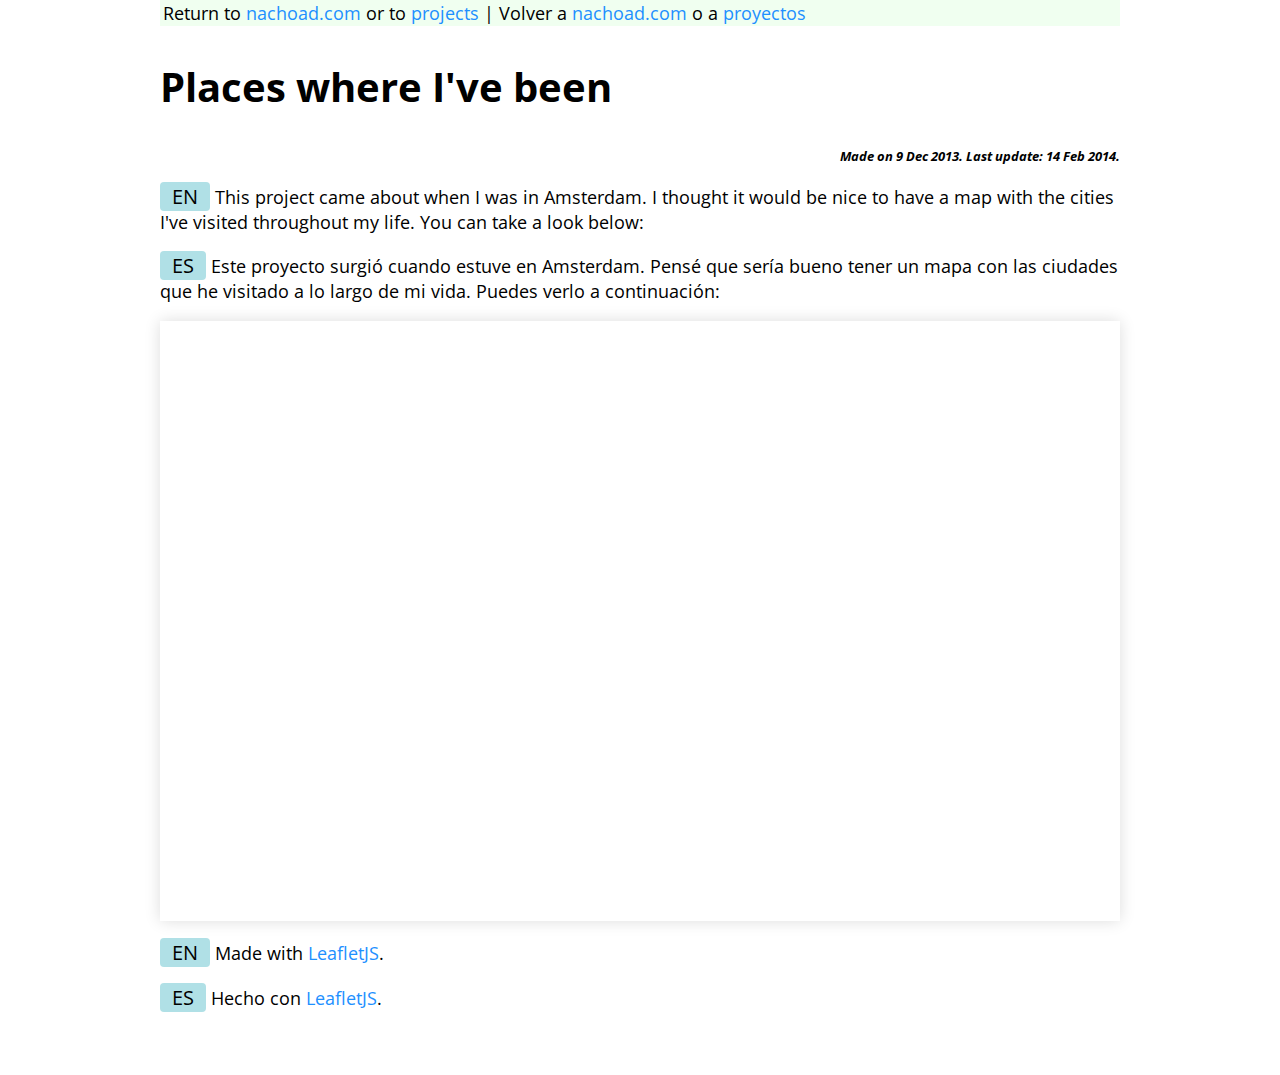
==== map/index.html @ 19387bf5 "añadidos los archivos principales" ====
<!DOCTYPE html>
<html>
<head>
	<meta http-equiv="Content-Type" content="text/html; charset=utf-8">
	<title>My map</title>
	
	<style>
		body {
			font: 1em sans-serif;
			margin:0em auto 4em auto;
			width: 960px;
		}

		iframe{
			width:940px;
			height:330px;
			border:0px solid #dedede;
		}

		h1 {
			left-margin: 60px;
			font-family: "Open Sans", Helvetica Neue, Helvetica, sans-serif;
			font-size:5em;
		}

		h2 {
			left-margin: 60px;
			font-family: "Open Sans", Helvetica Neue, Helvetica, sans-serif;
			font-size:2.5em;
		}

		h3 {
			right-margin: 8px;
			font-family: "Open Sans", Helvetica Neue, Helvetica, sans-serif;
			font-size:0.8em;
			font-style: italic;
			text-align: right;
		}

		p {
			left-margin: 30px;
			font-family: "Open Sans", Helvetica Neue, Helvetica, sans-serif;font-size:18px;
		}

		p.header{
			margin-top:0px;
			padding: 1px 3px;
			-moz-border-radius: 4px;
			border-radius: 4px;
		}

		a {
			font-color:DodgerBlue;
			-webkit-text-fill-color: DodgerBlue;
			text-decoration: none;
		}

		header {
			background-color: honeydew;
		}

		span.idioma {
			font-size: 1.1em;
			background-color: PowderBlue;
			-moz-border-radius: 4px;
			border-radius: 4px;
			padding: 1px 12px;
		}
	</style>
	<link href="http://fonts.googleapis.com/css?family=Open+Sans" rel="stylesheet" type="text/css">
	
	<meta name="viewport" content="width=device-width, initial-scale=1.0">
	<link rel="stylesheet" href="http://cdn.leafletjs.com/leaflet-0.6.4/leaflet.css" />
	<!--[if lte IE 8]>
		<link rel="stylesheet" href="http://cdn.leafletjs.com/leaflet-0.6.4/leaflet.ie.css" />
	<![endif]-->

	<script src="http://cdn.leafletjs.com/leaflet-0.6.4/leaflet.js"></script>

</head>
<body>
	<header>
	<p class="header">Return to <a href="http://nachoad.com">nachoad.com</a> or to <a href="http://nachoad.com/projects">projects</a> | Volver a <a href="http://nachoad.com">nachoad.com</a> o a <a href="http://nachoad.com/projects">proyectos</a> </p>
	</header>
	<h2>Places where I've been</h2>
	<H3>Made on 9 Dec 2013. Last update: 14 Feb 2014.</H3>
	<p><span class="idioma">EN</span> This project came about when I was in Amsterdam. I thought it would be nice to have a map with the cities I've visited throughout my life. You can take a look below:</p>
	<p><span class="idioma">ES</span> Este proyecto surgió cuando estuve en Amsterdam. Pensé que sería bueno tener un mapa con las ciudades que he visitado a lo largo de mi vida. Puedes verlo a continuación:</p>
	
	<div id="map" style="height: 600px; box-shadow:0 0 15px #ddd"></div>
	<script>

		var map = L.map('map').setView([40.41678, -3.70379], 2);

		L.tileLayer('http://{s}.tile.cloudmade.com/f54f4472cc2b4bbda2e90566aa9f47fe/3/256/{z}/{x}/{y}.png', {
			attribution: 'Map data &copy; <a href="http://openstreetmap.org">OpenStreetMap</a> contributors, <a href="http://creativecommons.org/licenses/by-sa/2.0/">CC-BY-SA</a>, Imagery © <a href="http://cloudmade.com">CloudMade</a>',
			maxZoom: 18
		}).addTo(map);

		var marker01 = L.marker([40.41678, -3.70379]).addTo(map);//Madrid
		var marker02 = L.marker([39.46991, -0.37629]).addTo(map);//Valencia
		var marker03 = L.marker([48.85661, 2.35222]).addTo(map);//Paris
		var marker04 = L.marker([52.37022, 4.89517]).addTo(map);//Amsterdam
		var marker05 = L.marker([-33.92487, 18.42406]).addTo(map);//CapeTown
		var marker06 = L.marker([36.81881, 10.16596]).addTo(map);//Tunis
		var marker07 = L.marker([29.05976, -13.55976]).addTo(map);//Lanzarote
		var marker08 = L.marker([38.72530, -9.15004]).addTo(map);//Lisboa
		var marker09 = L.marker([42.24600, -8.71678]).addTo(map);//Vigo
		var marker10 = L.marker([42.87821, -8.54484]).addTo(map);//Santiago de Compostela
		var marker11 = L.marker([41.07114, -2.64348]).addTo(map);//Siguenza
		var marker12 = L.marker([37.63153, -1.17494]).addTo(map);//Cartagena, Murcia
		var marker13 = L.marker([39.00973, -0.16558]).addTo(map);//Gandía
		var marker14 = L.marker([49.00915, 8.37994]).addTo(map);//Karlsruhe
		var marker15 = L.marker([37.17734, -3.59856]).addTo(map);//Granada
		var marker16 = L.marker([40.07053, -2.13672]).addTo(map);//Cuenca
		var marker17 = L.marker([51.39558, -0.70031]).addTo(map);//Ascot
		var marker18 = L.marker([41.38506, 2.17340]).addTo(map);//Barcelona
		var marker19 = L.marker([43.25669, -2.92406]).addTo(map);//Bilbao
		var marker19 = L.marker([43.31833, -1.98123]).addTo(map);//San Sebastian
		var marker20 = L.marker([39.36285, -6.85290]).addTo(map);//Cáceres
		var marker21 = L.marker([28.38251, -81.53208]).addTo(map);//Disneyworld Orlando, FL
		var marker22 = L.marker([28.64589, -80.71551]).addTo(map);//Kennedy Space Center


		marker01.bindPopup("<b>Madrid</b><br>I live here! :)");
		marker02.bindPopup("<b>Valencia</b><br>On holidays<br><i>I go there often :P</i>");
		marker03.bindPopup("<b>Par&iacute;s</b><br>Two times here, just for work.<br><i>Mar - 2013</i>");
		marker04.bindPopup("<b>Amsterdam</b><br>One time here, work and holidays.<br><i>May - 2013</i>").openPopup();
		marker05.bindPopup("<b>Cape Town</b><br>Invited by JB brand, due to my blog.<br><i>Jan - 2009</i>");
		marker06.bindPopup("<b>Tunisia</b><br>On holidays, at the end of career.<br><i>Feb - 2010</i>");
		marker07.bindPopup("<b>Lanzarote</b><br>On holidays<br><i>Jul - 2013</i>");
		marker08.bindPopup("<b>Lisbon</b><br>On holidays<br><i>Aug - 2013</i>");
		marker09.bindPopup("<b>Vigo</b><br>On holidays<br><i>2000 - 2013</i>");
		marker10.bindPopup("<b>Santiago de Compostela</b><br>On holidays<br><i>2000 - 2013</i>");
		marker11.bindPopup("<b>Sig&uuml;enza</b><br>On holidays<br><i>I go there often.</i>");
		marker12.bindPopup("<b>Cartagena, Murcia</b><br>On holidays<br><i>Jul - 2013</i>");
		marker13.bindPopup("<b>Gand&iacute;a</b><br>On holidays<br><i>I go there often :P</i>");
		marker14.bindPopup("<b>Karlsruhe</b><br>On holidays visiting Alberto Mart&iacute;nez<br><i>Dec - 2010</i>");
		marker15.bindPopup("<b>Granada</b><br>On holidays<br><i>Dec - 2011</i>");
		marker16.bindPopup("<b>Cuenca</b><br>On holidays<br><i>Mar - 2013</i>");
		marker17.bindPopup("<b>Ascot, United Kingdom</b><br>Just for work.<br><i>Sep - 2012</i>");
		marker18.bindPopup("<b>Barcelona</b><br>Just for work.<br><i>Nov - 2012</i>");
		marker19.bindPopup("<b>Bilbao</b><br>Just for work.<br><i>Nov - 2012</i>");
		marker19.bindPopup("<b>San Sebastian</b><br>On holidays<br><i>Aug - 2013</i>");
		marker20.bindPopup("<b>C&aacute;ceres</b><br>On holidays<br><i>May - 2012</i>");
		marker21.bindPopup("<b>Orlando, FL</b><br>Work and holidays<br>We were in Disneyworld. And we could see 'Magic Johnson' who came to give us a speech.<br><i>Jan - 2014</i>");
		marker22.bindPopup("<b>Kennedy Space Center</b><br>Cape Canaveral<br>We were visiting the NASA facilities. Amazing!<br><i>Jan - 2014</i>");



	</script>
	<p><span class="idioma">EN</span> Made with <a href="http://leafletjs.com/" target="_blank">LeafletJS</a>.</p>
	<p><span class="idioma">ES</span> Hecho con <a href="http://leafletjs.com/" target="_blank">LeafletJS</a>.</p>
</body>
</html>
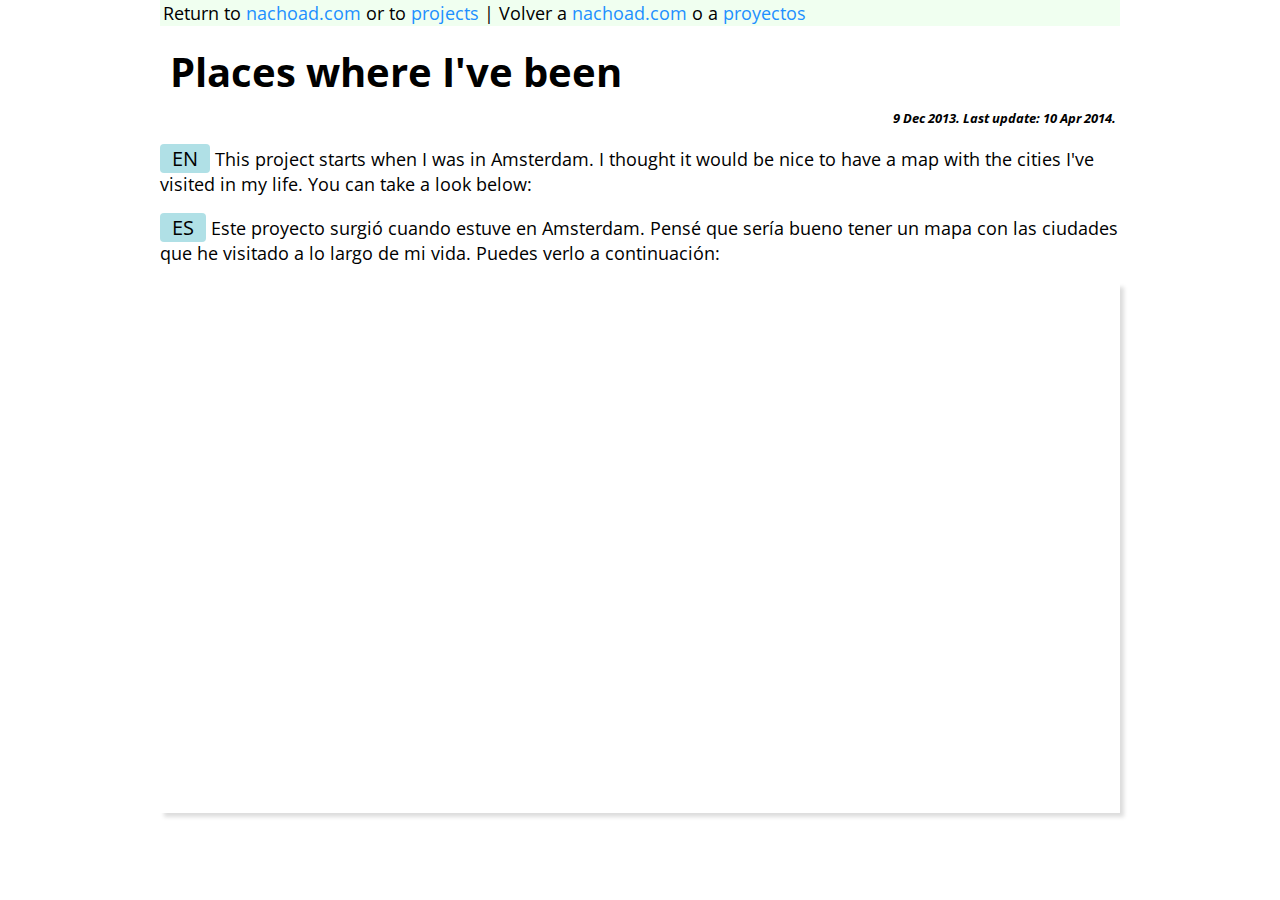
==== commit 22cc8e1b: "Cambio a MapBox" ====
--- a/map/index.html
+++ b/map/index.html
@@ -24,13 +24,13 @@
 		}
 
 		h2 {
-			left-margin: 60px;
+			margin: 10px 0px 10px 10px;
 			font-family: "Open Sans", Helvetica Neue, Helvetica, sans-serif;
 			font-size:2.5em;
 		}
 
 		h3 {
-			right-margin: 8px;
+			margin: 0px 4px 0px 0px;
 			font-family: "Open Sans", Helvetica Neue, Helvetica, sans-serif;
 			font-size:0.8em;
 			font-style: italic;
@@ -76,25 +76,25 @@
 	<![endif]-->
 
 	<script src="http://cdn.leafletjs.com/leaflet-0.6.4/leaflet.js"></script>
-
+<script src='//api.tiles.mapbox.com/mapbox.js/plugins/leaflet-fullscreen/v0.0.2/Leaflet.fullscreen.min.js'></script>
+<link href='//api.tiles.mapbox.com/mapbox.js/plugins/leaflet-fullscreen/v0.0.2/leaflet.fullscreen.css' rel='stylesheet' />
 </head>
 <body>
 	<header>
 	<p class="header">Return to <a href="http://nachoad.com">nachoad.com</a> or to <a href="http://nachoad.com/projects">projects</a> | Volver a <a href="http://nachoad.com">nachoad.com</a> o a <a href="http://nachoad.com/projects">proyectos</a> </p>
 	</header>
 	<h2>Places where I've been</h2>
-	<H3>Made on 9 Dec 2013. Last update: 14 Feb 2014.</H3>
-	<p><span class="idioma">EN</span> This project came about when I was in Amsterdam. I thought it would be nice to have a map with the cities I've visited throughout my life. You can take a look below:</p>
+	<H3>9 Dec 2013. Last update: 10 Apr 2014.</H3>
+	<p><span class="idioma">EN</span> This project starts when I was in Amsterdam. I thought it would be nice to have a map with the cities I've visited in my life. You can take a look below:</p>
 	<p><span class="idioma">ES</span> Este proyecto surgió cuando estuve en Amsterdam. Pensé que sería bueno tener un mapa con las ciudades que he visitado a lo largo de mi vida. Puedes verlo a continuación:</p>
 	
-	<div id="map" style="height: 600px; box-shadow:0 0 15px #ddd"></div>
+	<div id="map" style="height: 530px; box-shadow:4px 4px 4px #ddd"></div>
 	<script>
 
-		var map = L.map('map').setView([40.41678, -3.70379], 2);
+		var map = L.map('map').setView([40.41678, -35.70379], 3);
 
-		L.tileLayer('http://{s}.tile.cloudmade.com/f54f4472cc2b4bbda2e90566aa9f47fe/3/256/{z}/{x}/{y}.png', {
-			attribution: 'Map data &copy; <a href="http://openstreetmap.org">OpenStreetMap</a> contributors, <a href="http://creativecommons.org/licenses/by-sa/2.0/">CC-BY-SA</a>, Imagery © <a href="http://cloudmade.com">CloudMade</a>',
-			maxZoom: 18
+		L.tileLayer('https://{s}.tiles.mapbox.com/v3/nachoad.hojlc269/{z}/{x}/{y}.png', {
+   		attribution: '<a href="http://www.mapbox.com/about/maps/" target="_blank">Terms &amp; Feedback</a>'
 		}).addTo(map);
 
 		var marker01 = L.marker([40.41678, -3.70379]).addTo(map);//Madrid
@@ -120,6 +120,7 @@
 		var marker20 = L.marker([39.36285, -6.85290]).addTo(map);//Cáceres
 		var marker21 = L.marker([28.38251, -81.53208]).addTo(map);//Disneyworld Orlando, FL
 		var marker22 = L.marker([28.64589, -80.71551]).addTo(map);//Kennedy Space Center
+		var marker23 = L.marker([37.983716, 23.729310]).addTo(map);//Athens
 
 
 		marker01.bindPopup("<b>Madrid</b><br>I live here! :)");
@@ -145,11 +146,14 @@
 		marker20.bindPopup("<b>C&aacute;ceres</b><br>On holidays<br><i>May - 2012</i>");
 		marker21.bindPopup("<b>Orlando, FL</b><br>Work and holidays<br>We were in Disneyworld. And we could see 'Magic Johnson' who came to give us a speech.<br><i>Jan - 2014</i>");
 		marker22.bindPopup("<b>Kennedy Space Center</b><br>Cape Canaveral<br>We were visiting the NASA facilities. Amazing!<br><i>Jan - 2014</i>");
+		marker23.bindPopup("<b>Athens</b><br>Just for work.<br><i>Apr - 2014</i>");
 
+		map.featureLayer.on('click', function(e) {
+        map.panTo(e.layer.getLatLng());
+    	});
 
+	L.control.fullscreen().addTo(map);
 
 	</script>
-	<p><span class="idioma">EN</span> Made with <a href="http://leafletjs.com/" target="_blank">LeafletJS</a>.</p>
-	<p><span class="idioma">ES</span> Hecho con <a href="http://leafletjs.com/" target="_blank">LeafletJS</a>.</p>
-</body>
+	</body>
 </html>